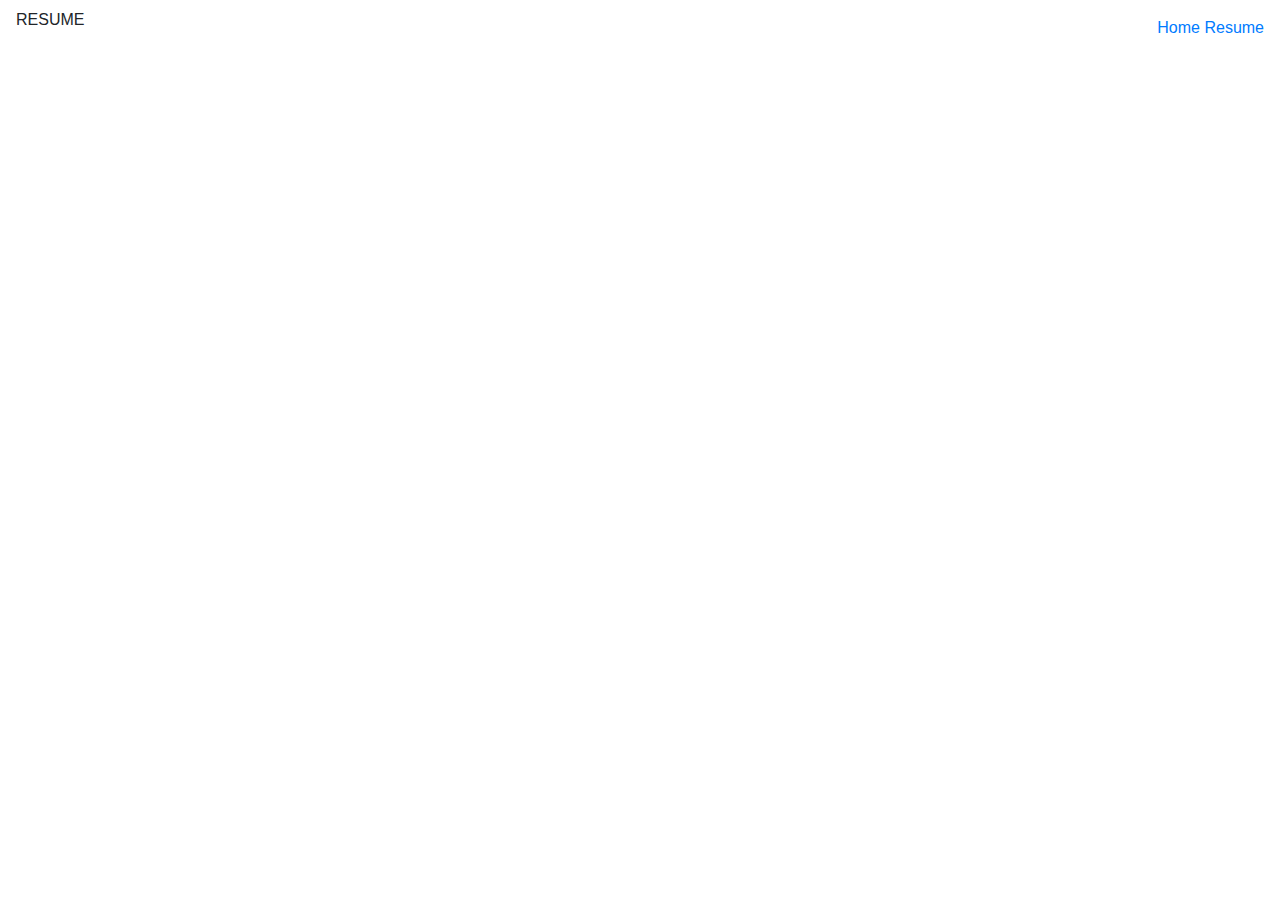
==== html/resume.html @ 67669c5e "Forgot to remove projects tab access from resume tab" ====
<!DOCTYPE html>
<html lang="en" dir="ltr">
  <head>
    <meta charset="utf-8">
    <meta name="viewport" content="width=device-width,initial-scale=1,maximum-scale=1,user-scalable=no">
    <meta http-equiv="X-UA-Compatible" content="IE=edge,chrome=1">
    <meta name="HandheldFriendly" content="true">

    <title>Jairo Mendoza | Resume</title>

    <!-- Fonts -->
    <link rel="preconnect" href="https://fonts.gstatic.com">
    <link href="https://fonts.googleapis.com/css2?family=Quicksand:wght@500&display=swap" rel="stylesheet">

    <!-- Linked libraries -->
    <link rel="stylesheet" href="https://maxcdn.bootstrapcdn.com/bootstrap/4.0.0/css/bootstrap.min.css" integrity="sha384-Gn5384xqQ1aoWXA+058RXPxPg6fy4IWvTNh0E263XmFcJlSAwiGgFAW/dAiS6JXm" crossorigin="anonymous">
    <script src="https://code.jquery.com/jquery-3.2.1.slim.min.js" integrity="sha384-KJ3o2DKtIkvYIK3UENzmM7KCkRr/rE9/Qpg6aAZGJwFDMVNA/GpGFF93hXpG5KkN" crossorigin="anonymous"></script>
    <script src="https://cdnjs.cloudflare.com/ajax/libs/popper.js/1.12.9/umd/popper.min.js" integrity="sha384-ApNbgh9B+Y1QKtv3Rn7W3mgPxhU9K/ScQsAP7hUibX39j7fakFPskvXusvfa0b4Q" crossorigin="anonymous"></script>
    <script src="https://maxcdn.bootstrapcdn.com/bootstrap/4.0.0/js/bootstrap.min.js" integrity="sha384-JZR6Spejh4U02d8jOt6vLEHfe/JQGiRRSQQxSfFWpi1MquVdAyjUar5+76PVCmYl" crossorigin="anonymous"></script>

    <!-- External Files -->
    <link rel="stylesheet" href="../css/resume.css">
    <link rel="stylesheet" href="../css/styles.css">

    </script>
  </head>

  <body>
      <!-- Navbar -->
      <div class="navbar">
          <p>RESUME</p>
          <div class="nav-links">
              <a href="../index.html">Home</a>
              <!-- Removing access for now 
              <a href="projects.html">Projects</a>
              -->
              <a class="active" href="#">Resume</a>
          </div>
      </div>

      <!-- Display Resume 
      <embed src="../resume/pdf/JairoMendoza.Resume.pdf" type="application/pdf" width="100%" height="700px" />
  </body>
</html>
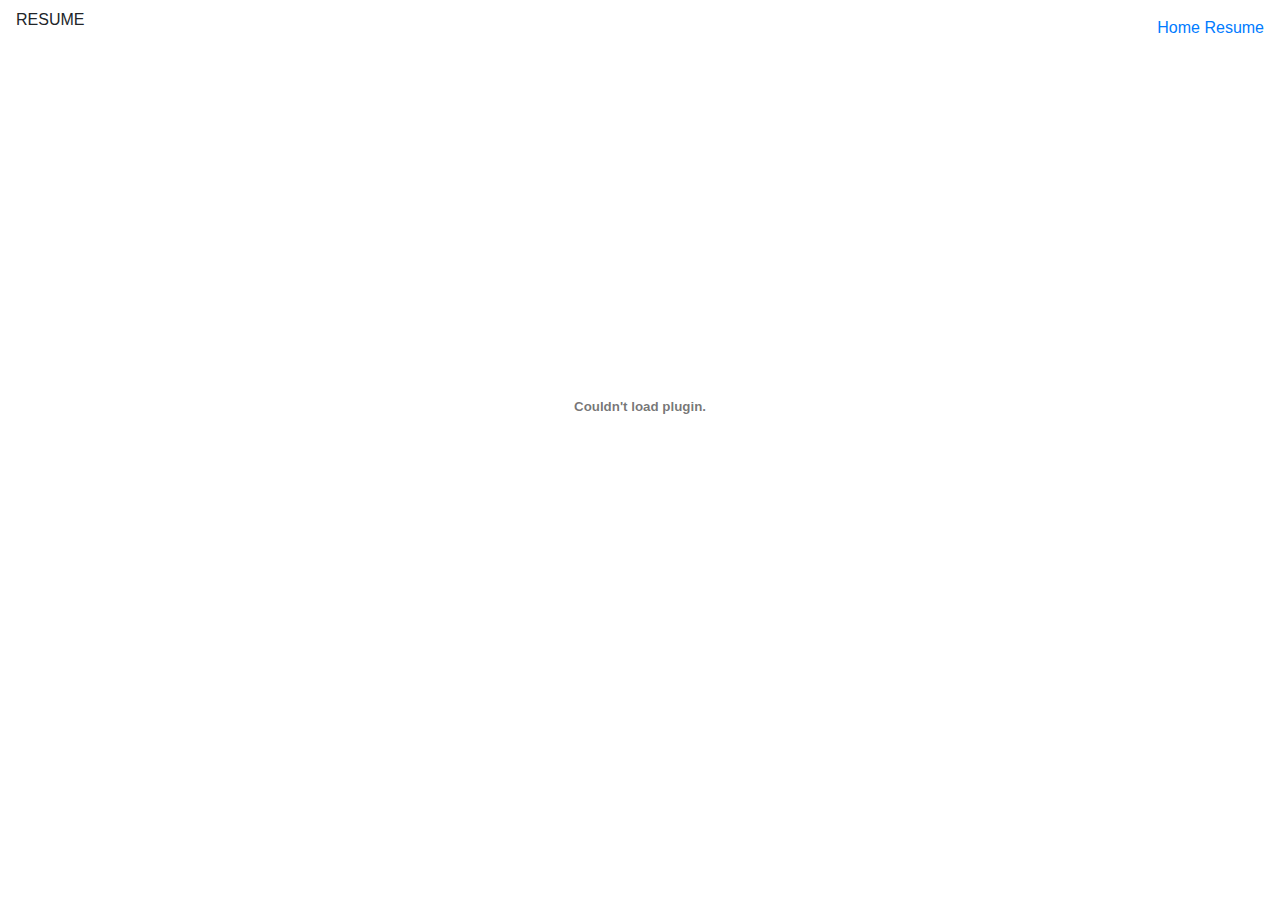
==== commit 2d3c11c3: "Fix resume not loading, code was commented out" ====
--- a/html/resume.html
+++ b/html/resume.html
@@ -38,7 +38,7 @@
           </div>
       </div>
 
-      <!-- Display Resume 
+      <!-- Display Resume -->
       <embed src="../resume/pdf/JairoMendoza.Resume.pdf" type="application/pdf" width="100%" height="700px" />
   </body>
 </html>
